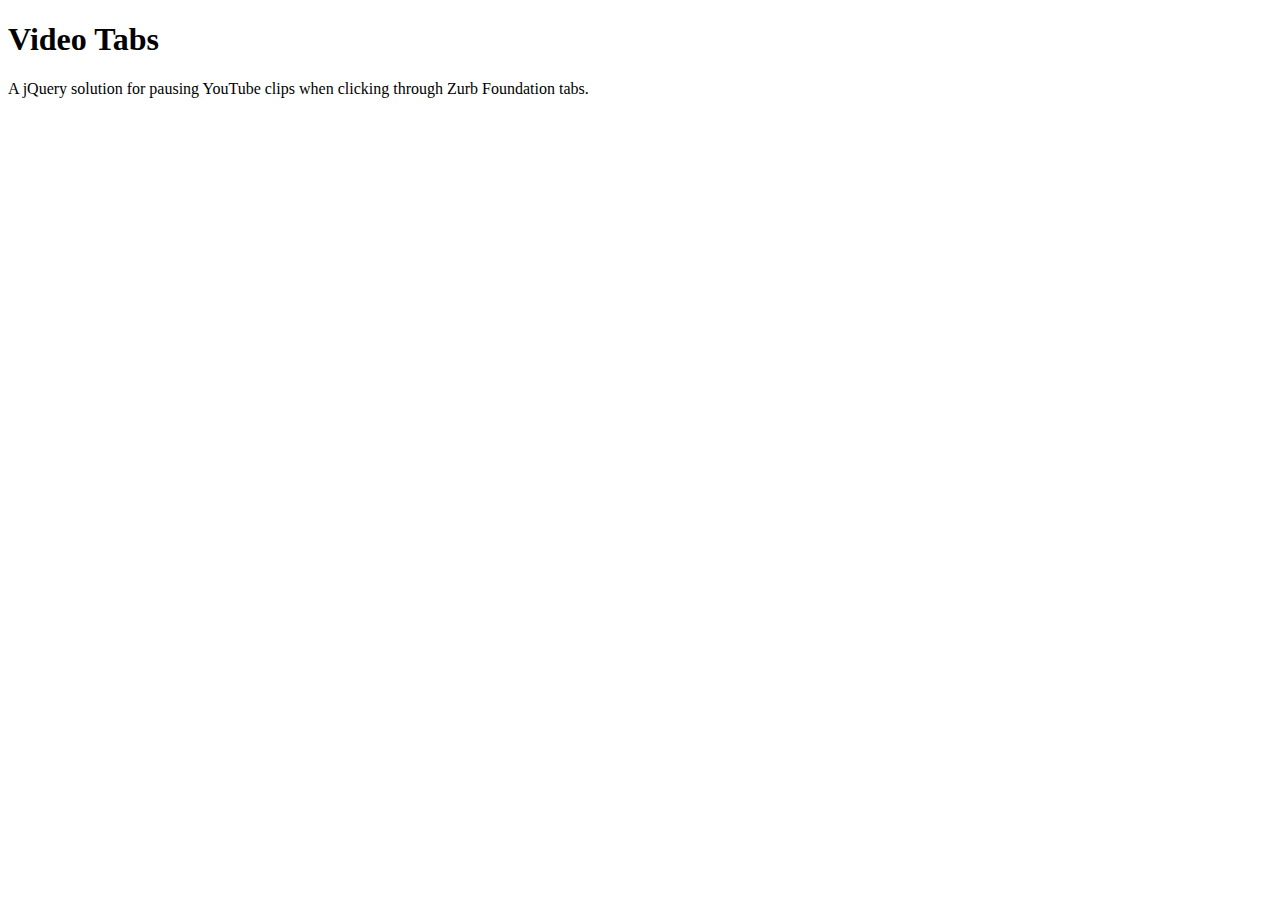
==== README.html @ 72a004ee "Adding read-me file" ====
<!DOCTYPE html>
<html>
<head>
	<meta charset="utf-8"/>
</head>
<body>
<h1 id="videotabs">Video Tabs</h1>

<p>A jQuery solution for pausing YouTube clips when clicking through Zurb Foundation tabs.</p>

</body>
</html>
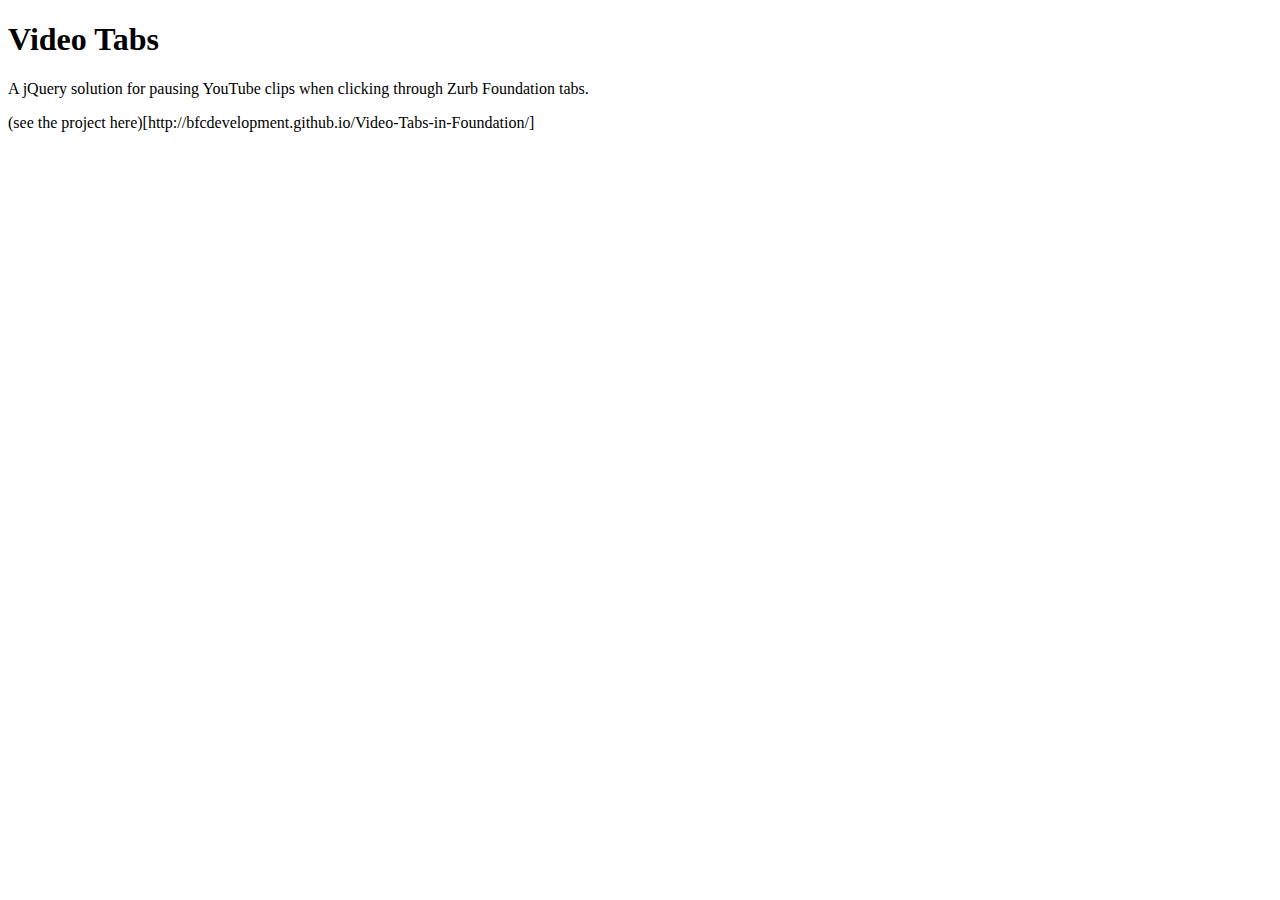
==== commit 3e27f972: "readme update" ====
--- a/README.html
+++ b/README.html
@@ -8,5 +8,7 @@
 
 <p>A jQuery solution for pausing YouTube clips when clicking through Zurb Foundation tabs.</p>
 
+<p>(see the project here)[http://bfcdevelopment.github.io/Video-Tabs-in-Foundation/]</p>
+
 </body>
 </html>
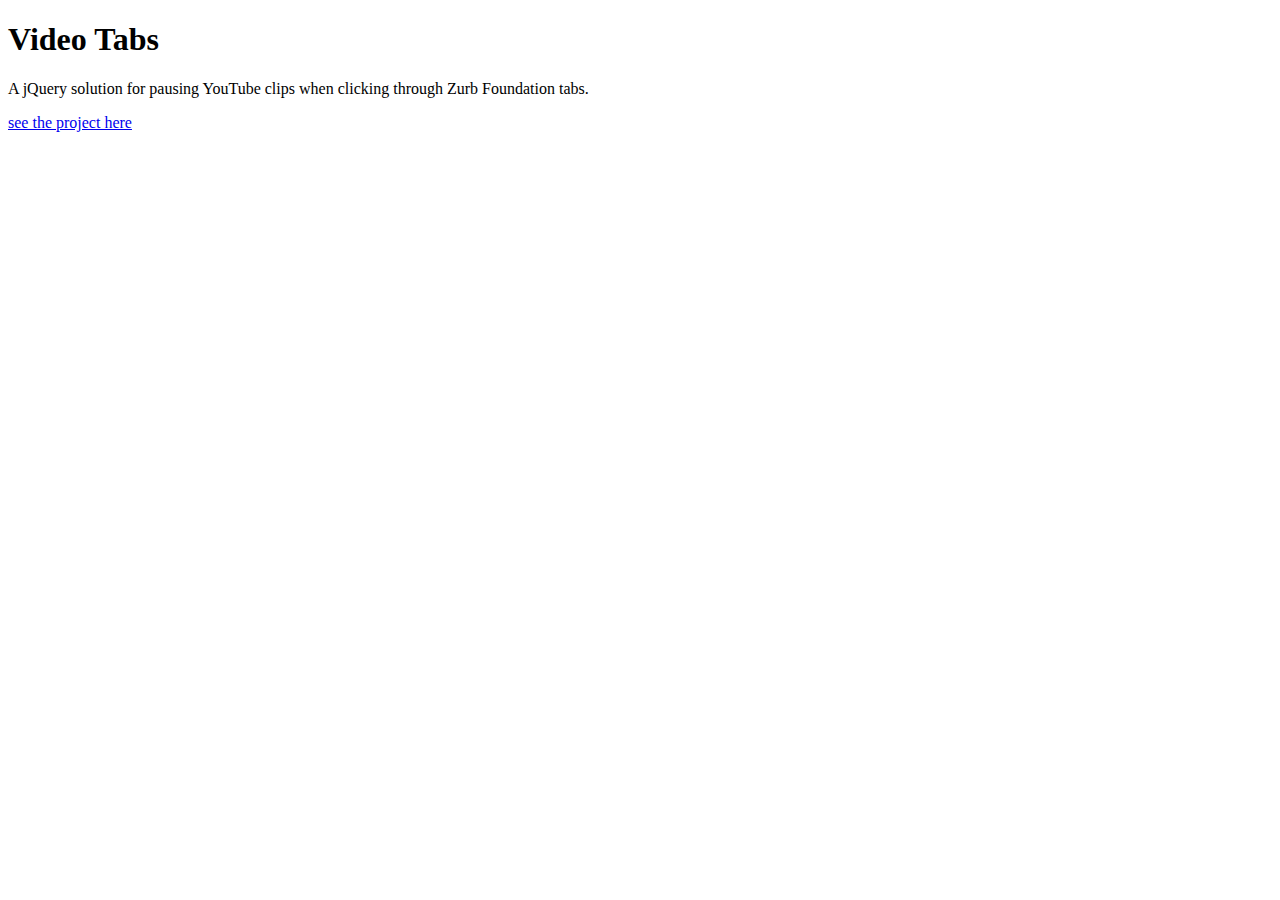
==== commit 071b1f5b: "readme update" ====
--- a/README.html
+++ b/README.html
@@ -8,7 +8,7 @@
 
 <p>A jQuery solution for pausing YouTube clips when clicking through Zurb Foundation tabs.</p>
 
-<p>(see the project here)[http://bfcdevelopment.github.io/Video-Tabs-in-Foundation/]</p>
+<p><a href="http://bfcdevelopment.github.io/Video-Tabs-in-Foundation/">see the project here</a></p>
 
 </body>
 </html>
